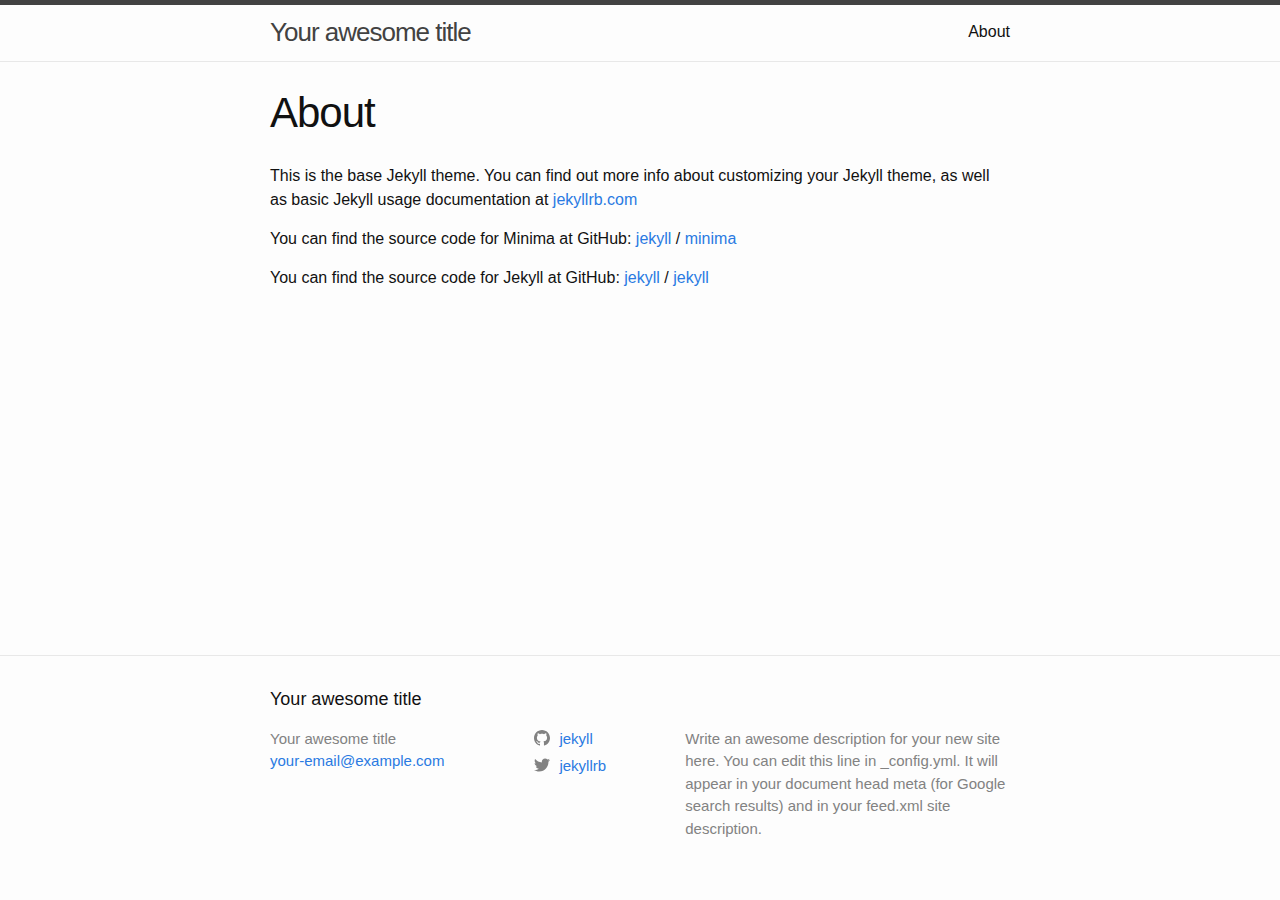
==== about/index.html @ bbdb8450 "first commit jelyll" ====
<!DOCTYPE html>
<html lang="en"><head>
  <meta charset="utf-8">
  <meta http-equiv="X-UA-Compatible" content="IE=edge">
  <meta name="viewport" content="width=device-width, initial-scale=1"><!-- Begin Jekyll SEO tag v2.8.0 -->
<title>About | Your awesome title</title>
<meta name="generator" content="Jekyll v4.3.4" />
<meta property="og:title" content="About" />
<meta property="og:locale" content="en_US" />
<meta name="description" content="Write an awesome description for your new site here. You can edit this line in _config.yml. It will appear in your document head meta (for Google search results) and in your feed.xml site description." />
<meta property="og:description" content="Write an awesome description for your new site here. You can edit this line in _config.yml. It will appear in your document head meta (for Google search results) and in your feed.xml site description." />
<link rel="canonical" href="http://localhost:4000/about/" />
<meta property="og:url" content="http://localhost:4000/about/" />
<meta property="og:site_name" content="Your awesome title" />
<meta property="og:type" content="website" />
<meta name="twitter:card" content="summary" />
<meta property="twitter:title" content="About" />
<script type="application/ld+json">
{"@context":"https://schema.org","@type":"WebSite","description":"Write an awesome description for your new site here. You can edit this line in _config.yml. It will appear in your document head meta (for Google search results) and in your feed.xml site description.","headline":"About","name":"Your awesome title","url":"http://localhost:4000/about/"}</script>
<!-- End Jekyll SEO tag -->
<link rel="stylesheet" href="/assets/main.css"><link type="application/atom+xml" rel="alternate" href="http://localhost:4000/feed.xml" title="Your awesome title" /></head>
<body><header class="site-header" role="banner">

  <div class="wrapper"><a class="site-title" rel="author" href="/">Your awesome title</a><nav class="site-nav">
        <input type="checkbox" id="nav-trigger" class="nav-trigger" />
        <label for="nav-trigger">
          <span class="menu-icon">
            <svg viewBox="0 0 18 15" width="18px" height="15px">
              <path d="M18,1.484c0,0.82-0.665,1.484-1.484,1.484H1.484C0.665,2.969,0,2.304,0,1.484l0,0C0,0.665,0.665,0,1.484,0 h15.032C17.335,0,18,0.665,18,1.484L18,1.484z M18,7.516C18,8.335,17.335,9,16.516,9H1.484C0.665,9,0,8.335,0,7.516l0,0 c0-0.82,0.665-1.484,1.484-1.484h15.032C17.335,6.031,18,6.696,18,7.516L18,7.516z M18,13.516C18,14.335,17.335,15,16.516,15H1.484 C0.665,15,0,14.335,0,13.516l0,0c0-0.82,0.665-1.483,1.484-1.483h15.032C17.335,12.031,18,12.695,18,13.516L18,13.516z"/>
            </svg>
          </span>
        </label>

        <div class="trigger"><a class="page-link" href="/about/">About</a></div>
      </nav></div>
</header>
<main class="page-content" aria-label="Content">
      <div class="wrapper">
        <article class="post">

  <header class="post-header">
    <h1 class="post-title">About</h1>
  </header>

  <div class="post-content">
    <p>This is the base Jekyll theme. You can find out more info about customizing your Jekyll theme, as well as basic Jekyll usage documentation at <a href="https://jekyllrb.com/">jekyllrb.com</a></p>

<p>You can find the source code for Minima at GitHub:
<a href="https://github.com/jekyll">jekyll</a> /
<a href="https://github.com/jekyll/minima">minima</a></p>

<p>You can find the source code for Jekyll at GitHub:
<a href="https://github.com/jekyll">jekyll</a> /
<a href="https://github.com/jekyll/jekyll">jekyll</a></p>


  </div>

</article>

      </div>
    </main><footer class="site-footer h-card">
  <data class="u-url" href="/"></data>

  <div class="wrapper">

    <h2 class="footer-heading">Your awesome title</h2>

    <div class="footer-col-wrapper">
      <div class="footer-col footer-col-1">
        <ul class="contact-list">
          <li class="p-name">Your awesome title</li><li><a class="u-email" href="mailto:your-email@example.com">your-email@example.com</a></li></ul>
      </div>

      <div class="footer-col footer-col-2"><ul class="social-media-list"><li><a href="https://github.com/jekyll"><svg class="svg-icon"><use xlink:href="/assets/minima-social-icons.svg#github"></use></svg> <span class="username">jekyll</span></a></li><li><a href="https://www.twitter.com/jekyllrb"><svg class="svg-icon"><use xlink:href="/assets/minima-social-icons.svg#twitter"></use></svg> <span class="username">jekyllrb</span></a></li></ul>
</div>

      <div class="footer-col footer-col-3">
        <p>Write an awesome description for your new site here. You can edit this line in _config.yml. It will appear in your document head meta (for Google search results) and in your feed.xml site description.</p>
      </div>
    </div>

  </div>

</footer>
</body>

</html>
---- assets/main.css ----
/**
 * Reset some basic elements
 */
body, h1, h2, h3, h4, h5, h6,
p, blockquote, pre, hr,
dl, dd, ol, ul, figure {
  margin: 0;
  padding: 0;
}

/**
 * Basic styling
 */
body {
  font: 400 16px/1.5 -apple-system, BlinkMacSystemFont, "Segoe UI", Roboto, Helvetica, Arial, sans-serif, "Apple Color Emoji", "Segoe UI Emoji", "Segoe UI Symbol";
  color: #111;
  background-color: #fdfdfd;
  -webkit-text-size-adjust: 100%;
  -webkit-font-feature-settings: "kern" 1;
  -moz-font-feature-settings: "kern" 1;
  -o-font-feature-settings: "kern" 1;
  font-feature-settings: "kern" 1;
  font-kerning: normal;
  display: flex;
  min-height: 100vh;
  flex-direction: column;
}

/**
 * Set `margin-bottom` to maintain vertical rhythm
 */
h1, h2, h3, h4, h5, h6,
p, blockquote, pre,
ul, ol, dl, figure,
.highlight {
  margin-bottom: 15px;
}

/**
 * `main` element
 */
main {
  display: block; /* Default value of `display` of `main` element is 'inline' in IE 11. */
}

/**
 * Images
 */
img {
  max-width: 100%;
  vertical-align: middle;
}

/**
 * Figures
 */
figure > img {
  display: block;
}

figcaption {
  font-size: 14px;
}

/**
 * Lists
 */
ul, ol {
  margin-left: 30px;
}

li > ul,
li > ol {
  margin-bottom: 0;
}

/**
 * Headings
 */
h1, h2, h3, h4, h5, h6 {
  font-weight: 400;
}

/**
 * Links
 */
a {
  color: #2a7ae2;
  text-decoration: none;
}
a:visited {
  color: #1756a9;
}
a:hover {
  color: #111;
  text-decoration: underline;
}
.social-media-list a:hover {
  text-decoration: none;
}
.social-media-list a:hover .username {
  text-decoration: underline;
}

/**
 * Blockquotes
 */
blockquote {
  color: #828282;
  border-left: 4px solid #e8e8e8;
  padding-left: 15px;
  font-size: 18px;
  letter-spacing: -1px;
  font-style: italic;
}
blockquote > :last-child {
  margin-bottom: 0;
}

/**
 * Code formatting
 */
pre,
code {
  font-size: 15px;
  border: 1px solid #e8e8e8;
  border-radius: 3px;
  background-color: #eef;
}

code {
  padding: 1px 5px;
}

pre {
  padding: 8px 12px;
  overflow-x: auto;
}
pre > code {
  border: 0;
  padding-right: 0;
  padding-left: 0;
}

/**
 * Wrapper
 */
.wrapper {
  max-width: -webkit-calc(800px - (30px * 2));
  max-width: calc(800px - (30px * 2));
  margin-right: auto;
  margin-left: auto;
  padding-right: 30px;
  padding-left: 30px;
}
@media screen and (max-width: 800px) {
  .wrapper {
    max-width: -webkit-calc(800px - (30px));
    max-width: calc(800px - (30px));
    padding-right: 15px;
    padding-left: 15px;
  }
}

/**
 * Clearfix
 */
.footer-col-wrapper:after, .wrapper:after {
  content: "";
  display: table;
  clear: both;
}

/**
 * Icons
 */
.svg-icon {
  width: 16px;
  height: 16px;
  display: inline-block;
  fill: #828282;
  padding-right: 5px;
  vertical-align: text-top;
}

.social-media-list li + li {
  padding-top: 5px;
}

/**
 * Tables
 */
table {
  margin-bottom: 30px;
  width: 100%;
  text-align: left;
  color: #3f3f3f;
  border-collapse: collapse;
  border: 1px solid #e8e8e8;
}
table tr:nth-child(even) {
  background-color: #f7f7f7;
}
table th, table td {
  padding: 9.999999999px 15px;
}
table th {
  background-color: #f0f0f0;
  border: 1px solid #dedede;
  border-bottom-color: #c9c9c9;
}
table td {
  border: 1px solid #e8e8e8;
}

/**
 * Site header
 */
.site-header {
  border-top: 5px solid #424242;
  border-bottom: 1px solid #e8e8e8;
  min-height: 55.95px;
  position: relative;
}

.site-title {
  font-size: 26px;
  font-weight: 300;
  line-height: 54px;
  letter-spacing: -1px;
  margin-bottom: 0;
  float: left;
}
.site-title, .site-title:visited {
  color: #424242;
}

.site-nav {
  float: right;
  line-height: 54px;
}
.site-nav .nav-trigger {
  display: none;
}
.site-nav .menu-icon {
  display: none;
}
.site-nav .page-link {
  color: #111;
  line-height: 1.5;
}
.site-nav .page-link:not(:last-child) {
  margin-right: 20px;
}
@media screen and (max-width: 600px) {
  .site-nav {
    position: absolute;
    top: 9px;
    right: 15px;
    background-color: #fdfdfd;
    border: 1px solid #e8e8e8;
    border-radius: 5px;
    text-align: right;
  }
  .site-nav label[for=nav-trigger] {
    display: block;
    float: right;
    width: 36px;
    height: 36px;
    z-index: 2;
    cursor: pointer;
  }
  .site-nav .menu-icon {
    display: block;
    float: right;
    width: 36px;
    height: 26px;
    line-height: 0;
    padding-top: 10px;
    text-align: center;
  }
  .site-nav .menu-icon > svg {
    fill: #424242;
  }
  .site-nav input ~ .trigger {
    clear: both;
    display: none;
  }
  .site-nav input:checked ~ .trigger {
    display: block;
    padding-bottom: 5px;
  }
  .site-nav .page-link {
    display: block;
    margin-left: 20px;
    padding: 5px 10px;
  }
  .site-nav .page-link:not(:last-child) {
    margin-right: 0;
  }
}

/**
 * Site footer
 */
.site-footer {
  border-top: 1px solid #e8e8e8;
  padding: 30px 0;
}

.footer-heading {
  font-size: 18px;
  margin-bottom: 15px;
}

.contact-list,
.social-media-list {
  list-style: none;
  margin-left: 0;
}

.footer-col-wrapper {
  font-size: 15px;
  color: #828282;
  margin-left: -15px;
}

.footer-col {
  float: left;
  margin-bottom: 15px;
  padding-left: 15px;
}

.footer-col-1 {
  width: -webkit-calc(35% - (30px / 2));
  width: calc(35% - (30px / 2));
}

.footer-col-2 {
  width: -webkit-calc(20% - (30px / 2));
  width: calc(20% - (30px / 2));
}

.footer-col-3 {
  width: -webkit-calc(45% - (30px / 2));
  width: calc(45% - (30px / 2));
}

@media screen and (max-width: 800px) {
  .footer-col-1,
  .footer-col-2 {
    width: -webkit-calc(50% - (30px / 2));
    width: calc(50% - (30px / 2));
  }
  .footer-col-3 {
    width: -webkit-calc(100% - (30px / 2));
    width: calc(100% - (30px / 2));
  }
}
@media screen and (max-width: 600px) {
  .footer-col {
    float: none;
    width: -webkit-calc(100% - (30px / 2));
    width: calc(100% - (30px / 2));
  }
}
/**
 * Page content
 */
.page-content {
  padding: 30px 0;
  flex: 1;
}

.page-heading {
  font-size: 32px;
}

.post-list-heading {
  font-size: 28px;
}

.post-list {
  margin-left: 0;
  list-style: none;
}
.post-list > li {
  margin-bottom: 30px;
}

.post-meta {
  font-size: 14px;
  color: #828282;
}

.post-link {
  display: block;
  font-size: 24px;
}

/**
 * Posts
 */
.post-header {
  margin-bottom: 30px;
}

.post-title {
  font-size: 42px;
  letter-spacing: -1px;
  line-height: 1;
}
@media screen and (max-width: 800px) {
  .post-title {
    font-size: 36px;
  }
}

.post-content {
  margin-bottom: 30px;
}
.post-content h2 {
  font-size: 32px;
}
@media screen and (max-width: 800px) {
  .post-content h2 {
    font-size: 28px;
  }
}
.post-content h3 {
  font-size: 26px;
}
@media screen and (max-width: 800px) {
  .post-content h3 {
    font-size: 22px;
  }
}
.post-content h4 {
  font-size: 20px;
}
@media screen and (max-width: 800px) {
  .post-content h4 {
    font-size: 18px;
  }
}

/**
 * Syntax highlighting styles
 */
.highlight {
  background: #fff;
}
.highlighter-rouge .highlight {
  background: #eef;
}
.highlight .c {
  color: #998;
  font-style: italic;
}
.highlight .err {
  color: #a61717;
  background-color: #e3d2d2;
}
.highlight .k {
  font-weight: bold;
}
.highlight .o {
  font-weight: bold;
}
.highlight .cm {
  color: #998;
  font-style: italic;
}
.highlight .cp {
  color: #999;
  font-weight: bold;
}
.highlight .c1 {
  color: #998;
  font-style: italic;
}
.highlight .cs {
  color: #999;
  font-weight: bold;
  font-style: italic;
}
.highlight .gd {
  color: #000;
  background-color: #fdd;
}
.highlight .gd .x {
  color: #000;
  background-color: #faa;
}
.highlight .ge {
  font-style: italic;
}
.highlight .gr {
  color: #a00;
}
.highlight .gh {
  color: #999;
}
.highlight .gi {
  color: #000;
  background-color: #dfd;
}
.highlight .gi .x {
  color: #000;
  background-color: #afa;
}
.highlight .go {
  color: #888;
}
.highlight .gp {
  color: #555;
}
.highlight .gs {
  font-weight: bold;
}
.highlight .gu {
  color: #aaa;
}
.highlight .gt {
  color: #a00;
}
.highlight .kc {
  font-weight: bold;
}
.highlight .kd {
  font-weight: bold;
}
.highlight .kp {
  font-weight: bold;
}
.highlight .kr {
  font-weight: bold;
}
.highlight .kt {
  color: #458;
  font-weight: bold;
}
.highlight .m {
  color: #099;
}
.highlight .s {
  color: #d14;
}
.highlight .na {
  color: #008080;
}
.highlight .nb {
  color: #0086B3;
}
.highlight .nc {
  color: #458;
  font-weight: bold;
}
.highlight .no {
  color: #008080;
}
.highlight .ni {
  color: #800080;
}
.highlight .ne {
  color: #900;
  font-weight: bold;
}
.highlight .nf {
  color: #900;
  font-weight: bold;
}
.highlight .nn {
  color: #555;
}
.highlight .nt {
  color: #000080;
}
.highlight .nv {
  color: #008080;
}
.highlight .ow {
  font-weight: bold;
}
.highlight .w {
  color: #bbb;
}
.highlight .mf {
  color: #099;
}
.highlight .mh {
  color: #099;
}
.highlight .mi {
  color: #099;
}
.highlight .mo {
  color: #099;
}
.highlight .sb {
  color: #d14;
}
.highlight .sc {
  color: #d14;
}
.highlight .sd {
  color: #d14;
}
.highlight .s2 {
  color: #d14;
}
.highlight .se {
  color: #d14;
}
.highlight .sh {
  color: #d14;
}
.highlight .si {
  color: #d14;
}
.highlight .sx {
  color: #d14;
}
.highlight .sr {
  color: #009926;
}
.highlight .s1 {
  color: #d14;
}
.highlight .ss {
  color: #990073;
}
.highlight .bp {
  color: #999;
}
.highlight .vc {
  color: #008080;
}
.highlight .vg {
  color: #008080;
}
.highlight .vi {
  color: #008080;
}
.highlight .il {
  color: #099;
}

/*# sourceMappingURL=main.css.map */
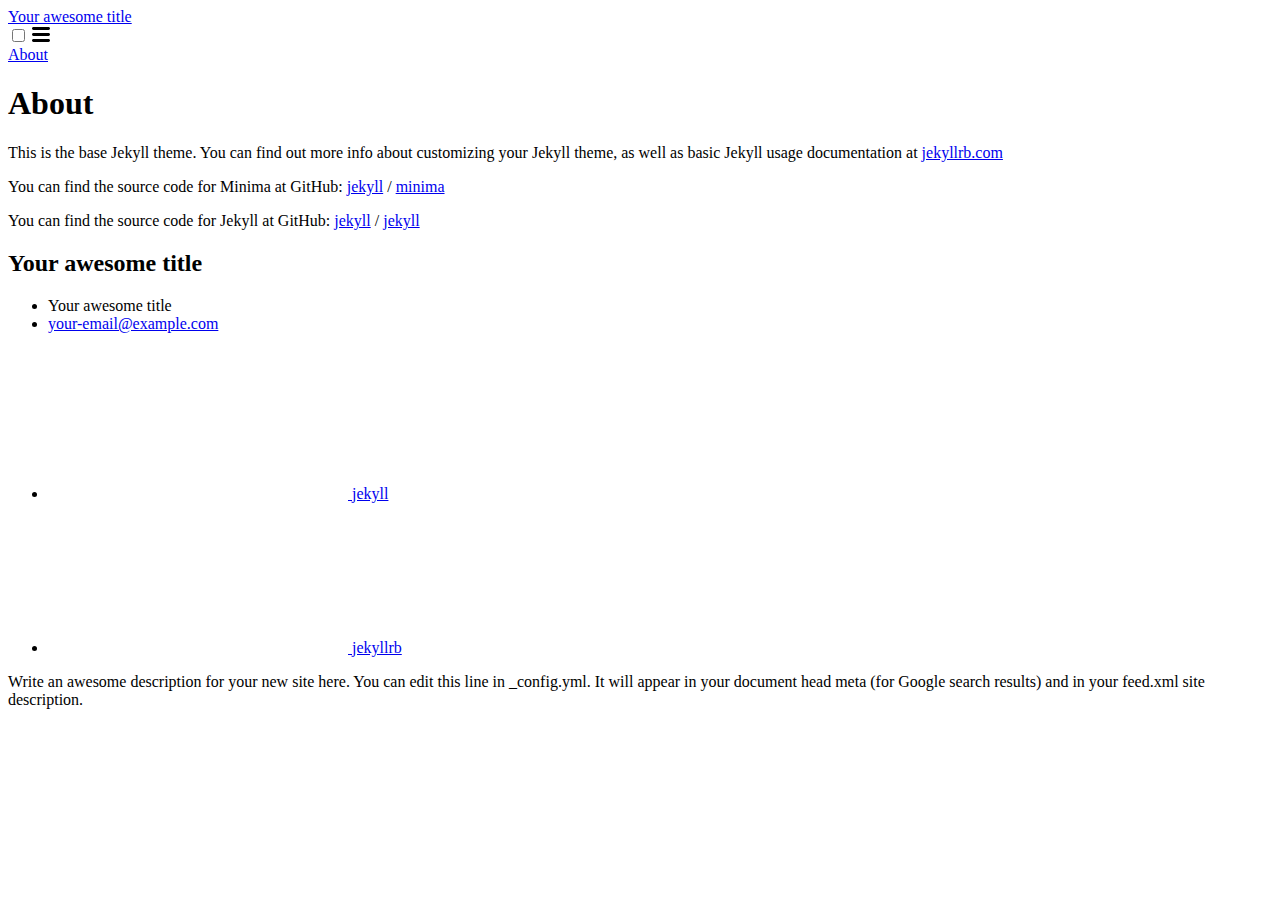
==== commit b5baeb53: "change base folder" ====
--- a/about/index.html
+++ b/about/index.html
@@ -9,19 +9,19 @@
 <meta property="og:locale" content="en_US" />
 <meta name="description" content="Write an awesome description for your new site here. You can edit this line in _config.yml. It will appear in your document head meta (for Google search results) and in your feed.xml site description." />
 <meta property="og:description" content="Write an awesome description for your new site here. You can edit this line in _config.yml. It will appear in your document head meta (for Google search results) and in your feed.xml site description." />
-<link rel="canonical" href="http://localhost:4000/about/" />
-<meta property="og:url" content="http://localhost:4000/about/" />
+<link rel="canonical" href="http://localhost:4000/blog/about/" />
+<meta property="og:url" content="http://localhost:4000/blog/about/" />
 <meta property="og:site_name" content="Your awesome title" />
 <meta property="og:type" content="website" />
 <meta name="twitter:card" content="summary" />
 <meta property="twitter:title" content="About" />
 <script type="application/ld+json">
-{"@context":"https://schema.org","@type":"WebSite","description":"Write an awesome description for your new site here. You can edit this line in _config.yml. It will appear in your document head meta (for Google search results) and in your feed.xml site description.","headline":"About","name":"Your awesome title","url":"http://localhost:4000/about/"}</script>
+{"@context":"https://schema.org","@type":"WebSite","description":"Write an awesome description for your new site here. You can edit this line in _config.yml. It will appear in your document head meta (for Google search results) and in your feed.xml site description.","headline":"About","name":"Your awesome title","url":"http://localhost:4000/blog/about/"}</script>
 <!-- End Jekyll SEO tag -->
-<link rel="stylesheet" href="/assets/main.css"><link type="application/atom+xml" rel="alternate" href="http://localhost:4000/feed.xml" title="Your awesome title" /></head>
+<link rel="stylesheet" href="/blog/assets/main.css"><link type="application/atom+xml" rel="alternate" href="http://localhost:4000/blog/feed.xml" title="Your awesome title" /></head>
 <body><header class="site-header" role="banner">
 
-  <div class="wrapper"><a class="site-title" rel="author" href="/">Your awesome title</a><nav class="site-nav">
+  <div class="wrapper"><a class="site-title" rel="author" href="/blog/">Your awesome title</a><nav class="site-nav">
         <input type="checkbox" id="nav-trigger" class="nav-trigger" />
         <label for="nav-trigger">
           <span class="menu-icon">
@@ -31,7 +31,7 @@
           </span>
         </label>
 
-        <div class="trigger"><a class="page-link" href="/about/">About</a></div>
+        <div class="trigger"><a class="page-link" href="/blog/about/">About</a></div>
       </nav></div>
 </header>
 <main class="page-content" aria-label="Content">
@@ -60,7 +60,7 @@
 
       </div>
     </main><footer class="site-footer h-card">
-  <data class="u-url" href="/"></data>
+  <data class="u-url" href="/blog/"></data>
 
   <div class="wrapper">
 
@@ -72,7 +72,7 @@
           <li class="p-name">Your awesome title</li><li><a class="u-email" href="mailto:your-email@example.com">your-email@example.com</a></li></ul>
       </div>
 
-      <div class="footer-col footer-col-2"><ul class="social-media-list"><li><a href="https://github.com/jekyll"><svg class="svg-icon"><use xlink:href="/assets/minima-social-icons.svg#github"></use></svg> <span class="username">jekyll</span></a></li><li><a href="https://www.twitter.com/jekyllrb"><svg class="svg-icon"><use xlink:href="/assets/minima-social-icons.svg#twitter"></use></svg> <span class="username">jekyllrb</span></a></li></ul>
+      <div class="footer-col footer-col-2"><ul class="social-media-list"><li><a href="https://github.com/jekyll"><svg class="svg-icon"><use xlink:href="/blog/assets/minima-social-icons.svg#github"></use></svg> <span class="username">jekyll</span></a></li><li><a href="https://www.twitter.com/jekyllrb"><svg class="svg-icon"><use xlink:href="/blog/assets/minima-social-icons.svg#twitter"></use></svg> <span class="username">jekyllrb</span></a></li></ul>
 </div>
 
       <div class="footer-col footer-col-3">
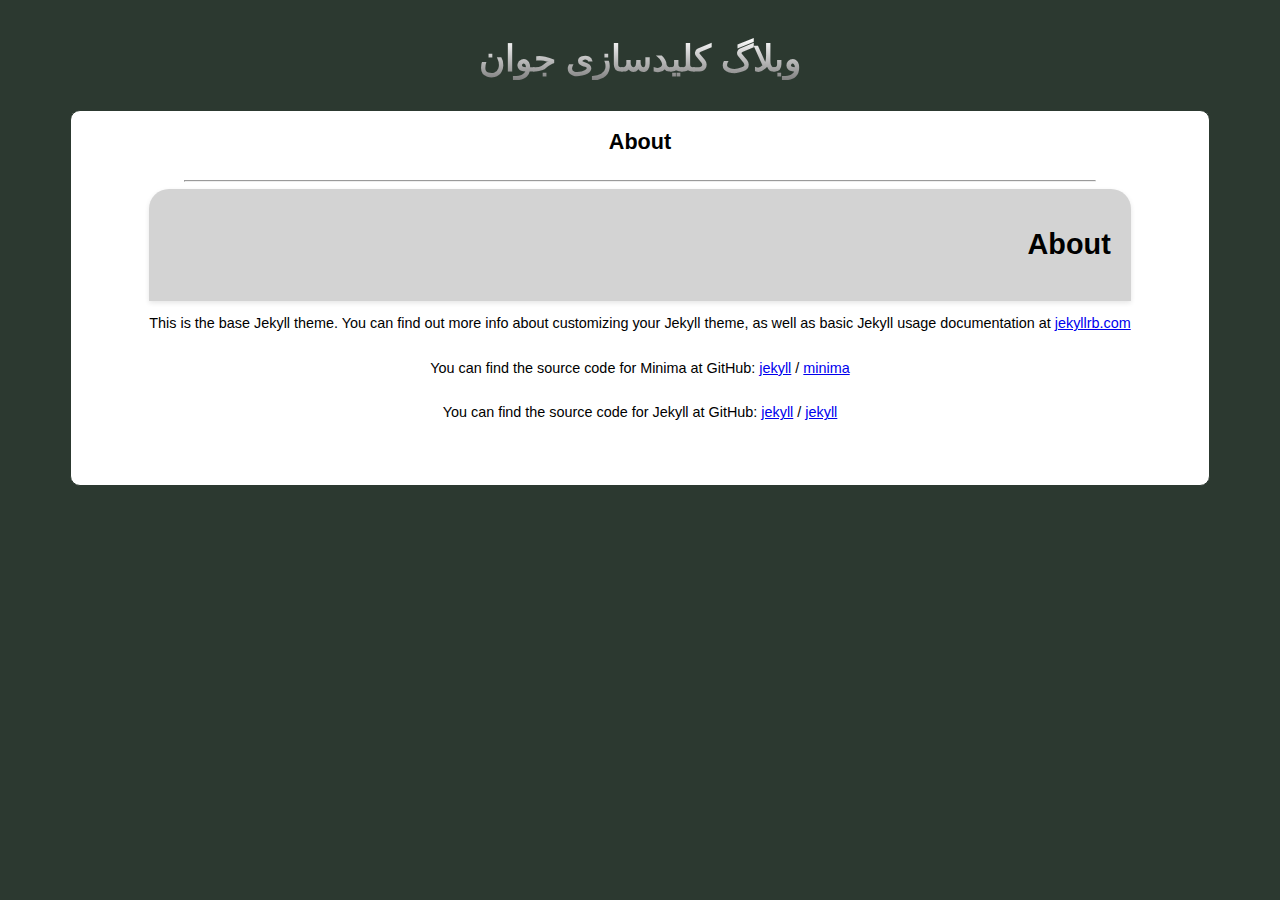
==== commit 71137600: "firt post" ====
--- a/about/index.html
+++ b/about/index.html
@@ -1,42 +1,32 @@
-<!DOCTYPE html>
-<html lang="en"><head>
-  <meta charset="utf-8">
-  <meta http-equiv="X-UA-Compatible" content="IE=edge">
-  <meta name="viewport" content="width=device-width, initial-scale=1"><!-- Begin Jekyll SEO tag v2.8.0 -->
-<title>About | Your awesome title</title>
-<meta name="generator" content="Jekyll v4.3.4" />
-<meta property="og:title" content="About" />
-<meta property="og:locale" content="en_US" />
-<meta name="description" content="Write an awesome description for your new site here. You can edit this line in _config.yml. It will appear in your document head meta (for Google search results) and in your feed.xml site description." />
-<meta property="og:description" content="Write an awesome description for your new site here. You can edit this line in _config.yml. It will appear in your document head meta (for Google search results) and in your feed.xml site description." />
-<link rel="canonical" href="http://localhost:4000/blog/about/" />
-<meta property="og:url" content="http://localhost:4000/blog/about/" />
-<meta property="og:site_name" content="Your awesome title" />
-<meta property="og:type" content="website" />
-<meta name="twitter:card" content="summary" />
-<meta property="twitter:title" content="About" />
-<script type="application/ld+json">
-{"@context":"https://schema.org","@type":"WebSite","description":"Write an awesome description for your new site here. You can edit this line in _config.yml. It will appear in your document head meta (for Google search results) and in your feed.xml site description.","headline":"About","name":"Your awesome title","url":"http://localhost:4000/blog/about/"}</script>
-<!-- End Jekyll SEO tag -->
-<link rel="stylesheet" href="/blog/assets/main.css"><link type="application/atom+xml" rel="alternate" href="http://localhost:4000/blog/feed.xml" title="Your awesome title" /></head>
-<body><header class="site-header" role="banner">
+<html lang="fa">
+<head>
+    <link rel="stylesheet" href="/assets/css/default.css">
+    
+    <meta name="viewport" content="width=device-width, initial-scale=1.0">
+    <link href="https://fonts.cdnfonts.com/css/iranyekan" rel="stylesheet">
+    <title>کلیدسازی جوان کرمان</title>
+    <style>
+        
+    </style>
+</head>
+<body>
+<div class="outer-container">
+    <a href="/" style="text-decoration: none;"><h2 class="main-header">وبلاگ کلیدسازی جوان</h2></a>
+    <div class="main-content">
+<!--        <header>-->
+<!--            <nav>-->
+<!--                <a href="aboutus.html">درباره سایت </a>-->
+<!--                <a href="blog/posts">وبلاگ</a>-->
+<!--                <a href="/keys">جستجوی کلید ایرانی</a>-->
+<!--            </nav>-->
+<!--        </header>-->
+        
 
-  <div class="wrapper"><a class="site-title" rel="author" href="/blog/">Your awesome title</a><nav class="site-nav">
-        <input type="checkbox" id="nav-trigger" class="nav-trigger" />
-        <label for="nav-trigger">
-          <span class="menu-icon">
-            <svg viewBox="0 0 18 15" width="18px" height="15px">
-              <path d="M18,1.484c0,0.82-0.665,1.484-1.484,1.484H1.484C0.665,2.969,0,2.304,0,1.484l0,0C0,0.665,0.665,0,1.484,0 h15.032C17.335,0,18,0.665,18,1.484L18,1.484z M18,7.516C18,8.335,17.335,9,16.516,9H1.484C0.665,9,0,8.335,0,7.516l0,0 c0-0.82,0.665-1.484,1.484-1.484h15.032C17.335,6.031,18,6.696,18,7.516L18,7.516z M18,13.516C18,14.335,17.335,15,16.516,15H1.484 C0.665,15,0,14.335,0,13.516l0,0c0-0.82,0.665-1.483,1.484-1.483h15.032C17.335,12.031,18,12.695,18,13.516L18,13.516z"/>
-            </svg>
-          </span>
-        </label>
-
-        <div class="trigger"><a class="page-link" href="/blog/about/">About</a></div>
-      </nav></div>
-</header>
-<main class="page-content" aria-label="Content">
-      <div class="wrapper">
-        <article class="post">
+        <h2 style="text-align:center;">About</h2>
+        
+        <hr style="width: 80%"/>
+        <div class="post-content">
+            <article class="post">
 
   <header class="post-header">
     <h1 class="post-title">About</h1>
@@ -58,31 +48,9 @@
 
 </article>
 
-      </div>
-    </main><footer class="site-footer h-card">
-  <data class="u-url" href="/blog/"></data>
-
-  <div class="wrapper">
-
-    <h2 class="footer-heading">Your awesome title</h2>
-
-    <div class="footer-col-wrapper">
-      <div class="footer-col footer-col-1">
-        <ul class="contact-list">
-          <li class="p-name">Your awesome title</li><li><a class="u-email" href="mailto:your-email@example.com">your-email@example.com</a></li></ul>
-      </div>
-
-      <div class="footer-col footer-col-2"><ul class="social-media-list"><li><a href="https://github.com/jekyll"><svg class="svg-icon"><use xlink:href="/blog/assets/minima-social-icons.svg#github"></use></svg> <span class="username">jekyll</span></a></li><li><a href="https://www.twitter.com/jekyllrb"><svg class="svg-icon"><use xlink:href="/blog/assets/minima-social-icons.svg#twitter"></use></svg> <span class="username">jekyllrb</span></a></li></ul>
+        </div>
+    </div>
 </div>
-
-      <div class="footer-col footer-col-3">
-        <p>Write an awesome description for your new site here. You can edit this line in _config.yml. It will appear in your document head meta (for Google search results) and in your feed.xml site description.</p>
-      </div>
-    </div>
-
-  </div>
-
-</footer>
 </body>
 
-</html>
+</html>--- a/assets/css/default.css
+++ b/assets/css/default.css
@@ -0,0 +1,147 @@
+.post-content{
+    font-family: inherit !important;
+    font-size: inherit !important;
+    text-align: justify;
+    direction: rtl;
+    width: 100%;
+    display: flex;
+    flex-direction: column;
+    justify-content: center;
+    align-items: center;
+}
+
+html {
+    background: #2c3930;
+    direction: rtl;
+    font-family: IRANYekan, sans-serif;
+    font-size: 0.9rem;
+}
+
+.outer-container{
+    display: flex;
+    flex-direction: column;
+    align-items: center;
+    justify-content: center;
+}
+
+header{
+    background-color: lightgray;
+    box-shadow: 0 2px 5px rgba(0, 0, 0, 0.1);
+    display: flex;
+    justify-content: flex-start;
+    align-items: center;
+    margin: 0;
+    width: 100%;
+    padding: 20px;
+    box-sizing: border-box;
+    border-top-right-radius: 20px;
+    border-top-left-radius: 20px;
+}
+
+nav {
+    display: flex;
+    gap: 20px;
+}
+
+nav a {
+    text-decoration: none;
+    color: #2C3930;
+    transition: color 0.3s;
+}
+nav a:hover {
+    color: #007bff;
+}
+
+.main-content {
+    background: white;
+    display: flex;
+    flex-direction: column;
+    justify-content: center;
+    align-items: center;
+    border: 1px solid #2C3930;
+    width: 90%;
+    padding-bottom: 50px;
+    border-radius: 10px;
+}
+
+.main-header {
+    font-size: 2.5rem;
+    background: linear-gradient(180deg, white, gray);
+    -webkit-background-clip: text;
+    -webkit-text-fill-color: transparent;
+}
+
+/*table related css*/
+.styled-table {
+    border-collapse: collapse;
+    margin: 25px 0;
+    /*font-size: 0.9em;*/
+    font-family: sans-serif;
+    min-width: 80%;
+    box-shadow: 0 0 20px rgba(0, 0, 0, 0.15);
+    direction: rtl;
+    text-align: right;
+}
+.styled-table thead tr {
+    background-color: #2c3930;
+    color: #ffffff;
+    text-align: right;
+}
+
+.styled-table th,
+.styled-table td {
+    padding: 12px 15px;
+}
+.styled-table tbody tr {
+    border-bottom: 1px solid #dddddd;
+}
+
+.styled-table tbody tr:nth-of-type(even) {
+    background-color: #f3f3f3;
+}
+
+.styled-table tbody tr:last-of-type {
+    border-bottom: 2px solid #009879;
+}
+
+.styled-table tbody tr.active-row {
+    font-weight: bold;
+    color: #009879;
+}
+
+.text-image {
+    display: grid;
+    align-items: center;
+    grid-template-columns: 1fr 1fr;
+    column-gap: 5px;
+    justify-content: center;
+    padding-left: 50px;
+    padding-right: 50px;
+}
+
+.image-inline {
+    max-width: 100%;
+    max-height:100%;
+    margin: 20px;
+    text-align: center ;
+    display: block;
+    margin-left: auto;
+    margin-right: auto;
+}
+
+@media (max-width: 768px) { /* Adjust breakpoint as needed */
+    .text-image {
+        grid-template-columns: 1fr; /* Single column layout on smaller screens */
+        row-gap: 10px; /* Add space between rows */
+        padding-left: 20px; /* Reduce padding for smaller screens */
+        padding-right: 20px;
+    }
+    .image-inline{
+        width: 70%;
+    }
+}
+
+.text-inline{
+    margin: 20px;
+}
+
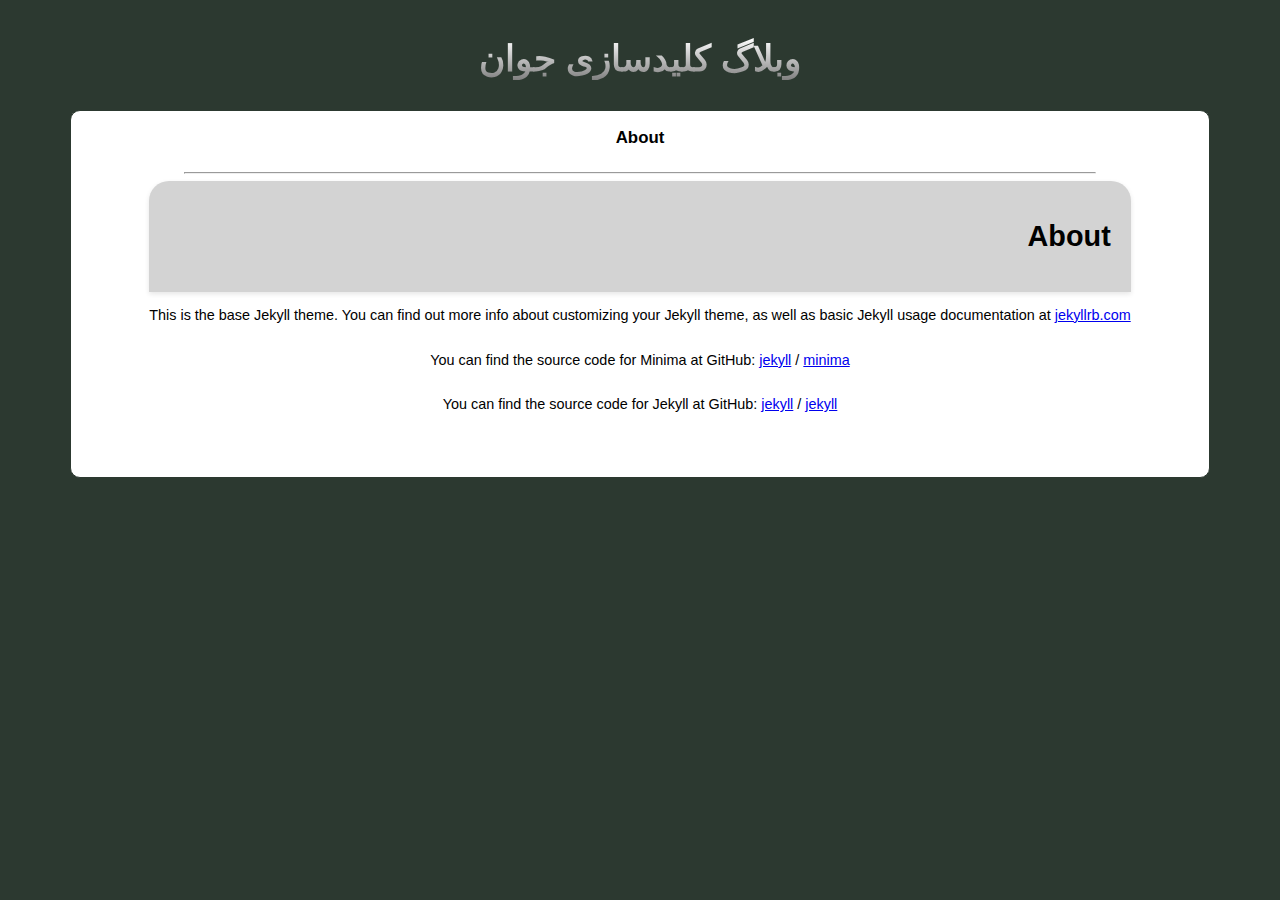
==== commit a48d80f7: "change layout" ====
--- a/about/index.html
+++ b/about/index.html
@@ -22,7 +22,7 @@
 <!--        </header>-->
         
 
-        <h2 style="text-align:center;">About</h2>
+        <h3 style="text-align:center;">About</h3>
         
         <hr style="width: 80%"/>
         <div class="post-content">
